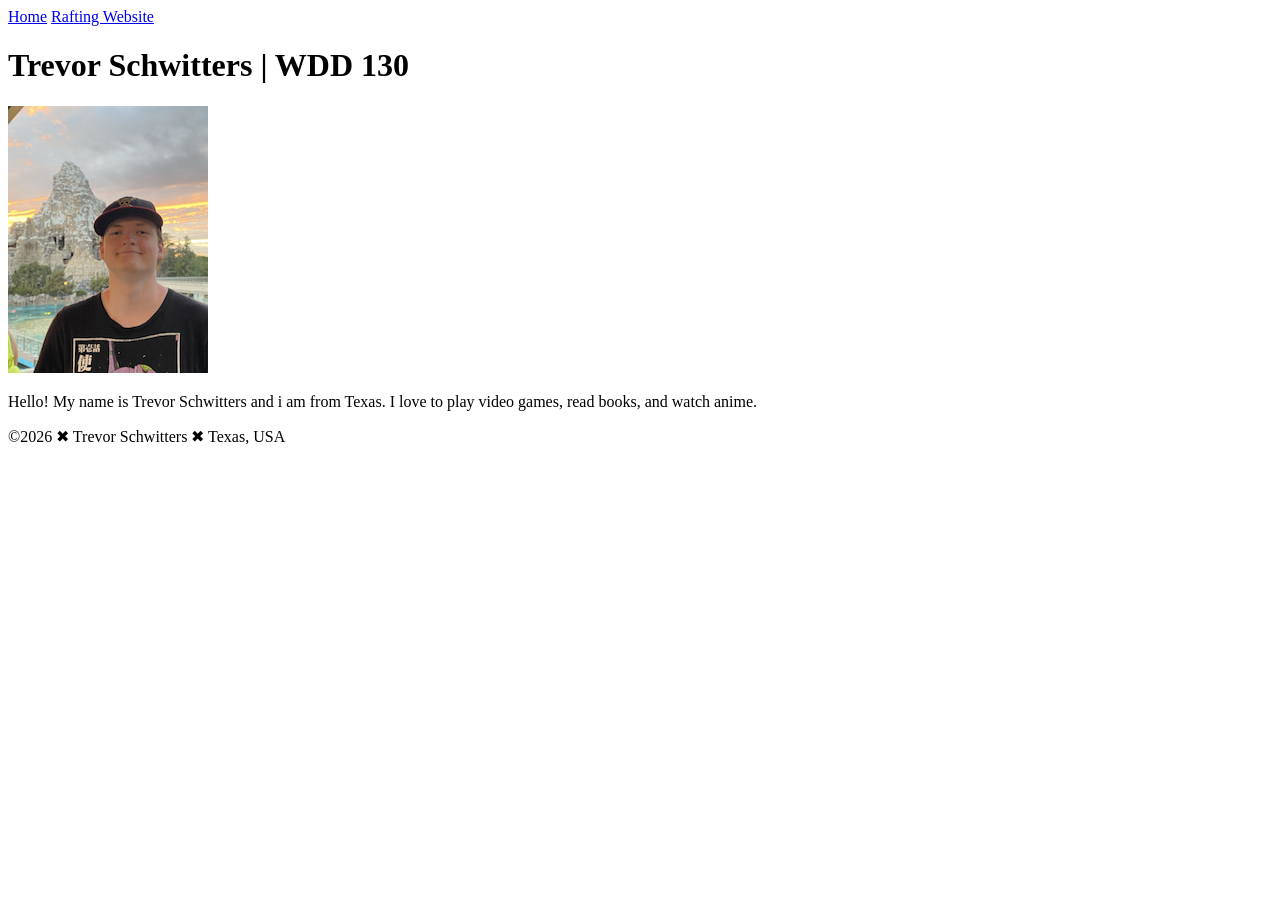
==== index.html @ 22cf65a5 "W01 Assignment" ====
<!DOCTYPE html>
<html lang="en">

<head>
    <meta charset="UTF-8">
    <meta name="viewport" content="width=device-width, initial-scale=1.0">
    <title>Trevor Schwitters | WDD 130</title>
</head>

<body>
    <header>
        <a href="#">Home</a>
        <a href="wwr/">Rafting Website</a>
    </header>
    <main>
        <h1>Trevor Schwitters | WDD 130</h1>
        <img src="images/profile.jpg" alt="Trevor Schwitters.">
        <p>Hello! My name is Trevor Schwitters and i am from Texas. I love to play video games, read
            books, and watch anime.</p>
    </main>
    <footer>
        <p>©2026 ✖ Trevor Schwitters ✖ Texas, USA</p>
    </footer>
</body>

</html>
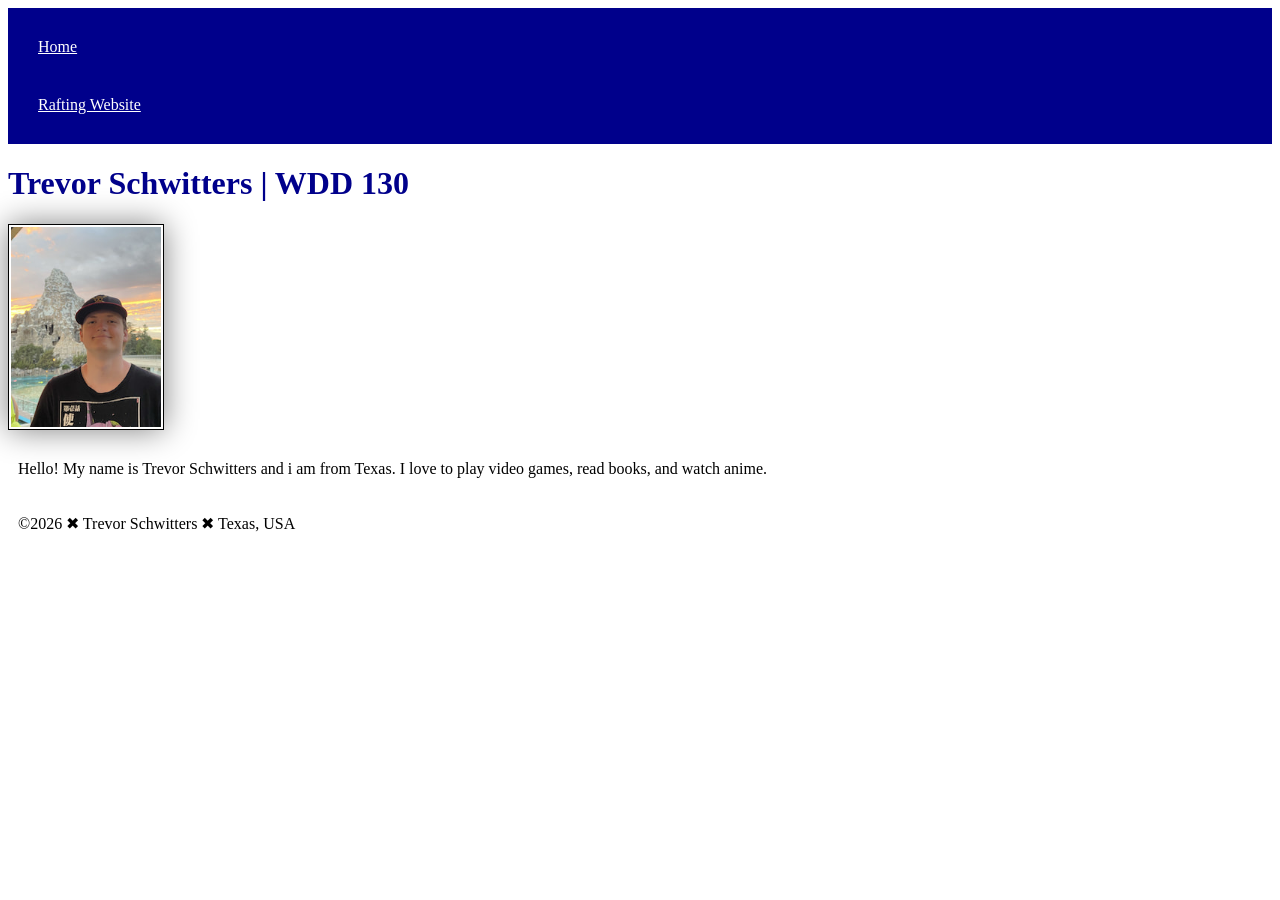
==== commit b37abae2: "W02 Learning Activitys" ====
--- a/index.html
+++ b/index.html
@@ -5,12 +5,15 @@
     <meta charset="UTF-8">
     <meta name="viewport" content="width=device-width, initial-scale=1.0">
     <title>Trevor Schwitters | WDD 130</title>
+    <link rel="stylesheet" href="styles/styles.css">
 </head>
 
 <body>
     <header>
-        <a href="#">Home</a>
-        <a href="wwr/">Rafting Website</a>
+        <nav>
+            <a href="#">Home</a>
+            <a href="wwr/">Rafting Website</a>
+        </nav>
     </header>
     <main>
         <h1>Trevor Schwitters | WDD 130</h1>
--- a/styles/styles.css
+++ b/styles/styles.css
@@ -0,0 +1,22 @@
+nav {
+    background-color: darkblue;
+    padding: 10px;
+}
+nav a {
+    color: white;
+    display: block;
+    padding: 20px;
+}
+h1 {
+    color: darkblue;
+}
+img {
+    width: 150px;
+    height: auto;
+    border: 1px solid black;
+    padding: 2px;
+    box-shadow: 0 0 30px gray;
+}
+p {
+    padding: 10px;
+}
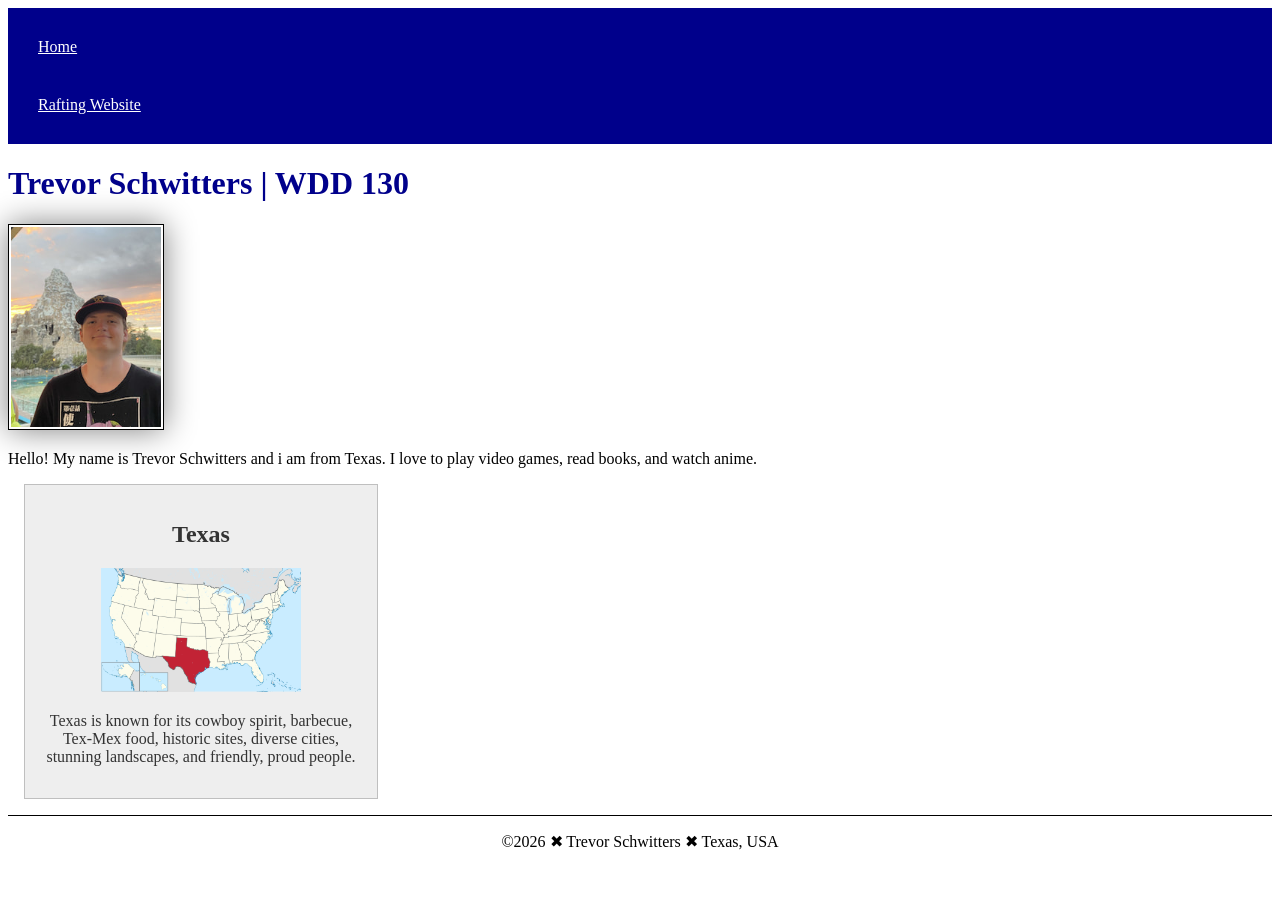
==== commit 875a3098: "W02 Assignment" ====
--- a/index.html
+++ b/index.html
@@ -5,6 +5,8 @@
     <meta charset="UTF-8">
     <meta name="viewport" content="width=device-width, initial-scale=1.0">
     <title>Trevor Schwitters | WDD 130</title>
+    <meta name="description" content="Introduction, Trevor Schwitters, WDD 130: Web Fundamentals.">
+    <meta name="author" content="Trevor Schwitters">
     <link rel="stylesheet" href="styles/styles.css">
 </head>
 
@@ -21,6 +23,13 @@
         <p>Hello! My name is Trevor Schwitters and i am from Texas. I love to play video games, read
             books, and watch anime.</p>
     </main>
+
+    <aside>
+        <h2>Texas</h2>
+        <img src="images/Texas_in_United_States.png" alt="texas highlighted on USA map">
+        <p>Texas is known for its cowboy spirit, barbecue, Tex-Mex food, historic sites, diverse cities, stunning landscapes, and friendly, proud people.</p>
+    </aside>
+
     <footer>
         <p>©2026 ✖ Trevor Schwitters ✖ Texas, USA</p>
     </footer>
--- a/styles/styles.css
+++ b/styles/styles.css
@@ -7,10 +7,15 @@
     display: block;
     padding: 20px;
 }
+
+main {
+    max-width: 840px;
+}
+
 h1 {
     color: darkblue;
 }
-img {
+main img {
     width: 150px;
     height: auto;
     border: 1px solid black;
@@ -18,5 +23,27 @@
     box-shadow: 0 0 30px gray;
 }
 p {
-    padding: 10px;
+    padding: 0;
+}
+
+aside img {
+    width: 200px;
+    height: auto;
+}
+
+aside{
+    width: 20rem;
+    margin: 1rem;
+    border: 1px solid rgb(0 0 0 / 0.2);
+    padding: 1rem;
+    background-color: #eee;
+    color: #333;
+    text-align: center;
+    
+}
+
+footer{
+    margin-top: 15;
+    border-top: 1px solid #000;
+    text-align: center;
 }
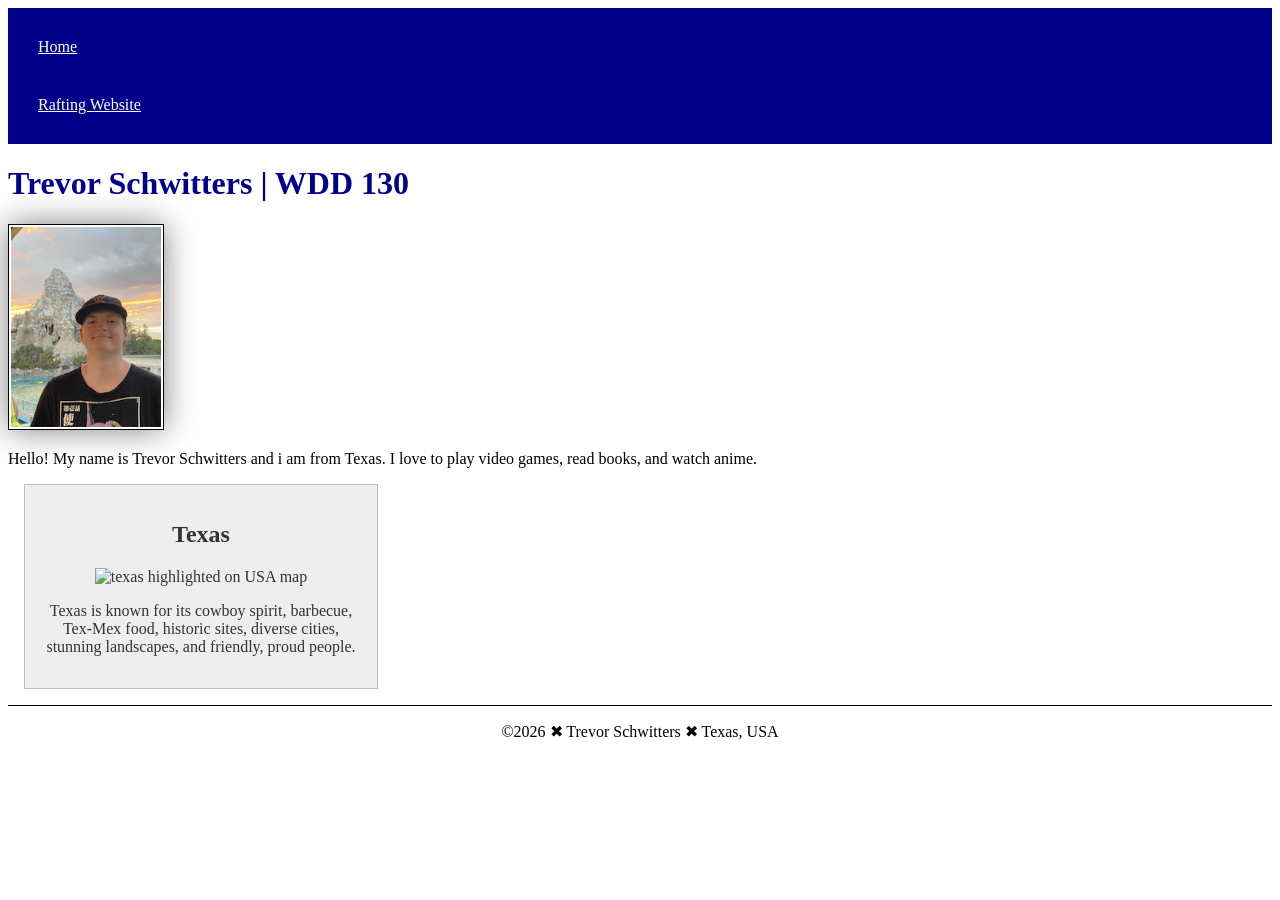
==== commit b4ed2738: "fixed errors" ====
--- a/index.html
+++ b/index.html
@@ -26,7 +26,7 @@
 
     <aside>
         <h2>Texas</h2>
-        <img src="images/Texas_in_United_States.png" alt="texas highlighted on USA map">
+        <img src="images/texas_in_united_states.png" alt="texas highlighted on USA map">
         <p>Texas is known for its cowboy spirit, barbecue, Tex-Mex food, historic sites, diverse cities, stunning landscapes, and friendly, proud people.</p>
     </aside>
 
--- a/styles/styles.css
+++ b/styles/styles.css
@@ -43,7 +43,7 @@
 }
 
 footer{
-    margin-top: 15;
+    margin-top: 15px;
     border-top: 1px solid #000;
     text-align: center;
 }
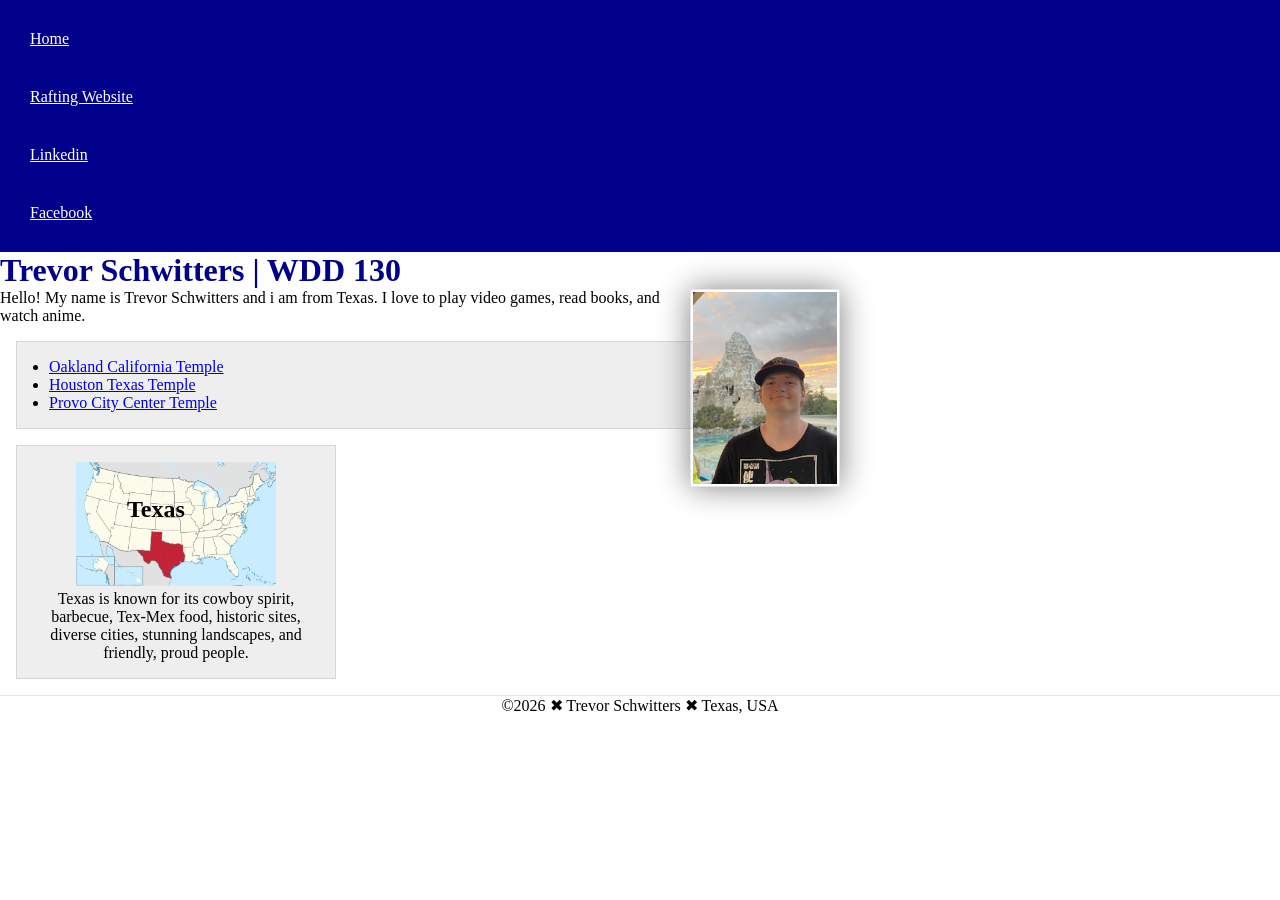
==== commit 402c4024: "W03 Code-along Activity" ====
--- a/index.html
+++ b/index.html
@@ -1,3 +1,4 @@
+<!-- 5/20/2026 -->
 <!DOCTYPE html>
 <html lang="en">
 
@@ -15,6 +16,8 @@
         <nav>
             <a href="#">Home</a>
             <a href="wwr/">Rafting Website</a>
+            <a href="https://www.linkedin.com/in/trevor-schwitters-b3b1b43a8/">Linkedin</a>
+            <a href="https://facebook.com">Facebook</a>
         </nav>
     </header>
     <main>
@@ -22,12 +25,23 @@
         <img src="images/profile.jpg" alt="Trevor Schwitters.">
         <p>Hello! My name is Trevor Schwitters and i am from Texas. I love to play video games, read
             books, and watch anime.</p>
+
+        <ul class="box indent">
+            <li><a href="https://www.churchofjesuschrist.org/temples/details/oakland-california-temple?lang=eng"
+                  target="_blank">Oakland California Temple</a></li>
+            <li><a href="https://www.churchofjesuschrist.org/temples/details/houston-texas-temple?lang=eng"
+                  target="_blank">Houston Texas Temple</a></li>
+            <li><a href="https://www.churchofjesuschrist.org/temples/details/provo-city-center-temple?lang=eng"
+                  target="_blank">Provo City Center Temple</a></li>
+        </ul>
+
     </main>
 
-    <aside>
+    <aside class="box">
         <h2>Texas</h2>
         <img src="images/texas_in_united_states.png" alt="texas highlighted on USA map">
-        <p>Texas is known for its cowboy spirit, barbecue, Tex-Mex food, historic sites, diverse cities, stunning landscapes, and friendly, proud people.</p>
+        <p>Texas is known for its cowboy spirit, barbecue, Tex-Mex food, historic sites, diverse
+            cities, stunning landscapes, and friendly, proud people.</p>
     </aside>
 
     <footer>
--- a/styles/styles.css
+++ b/styles/styles.css
@@ -1,7 +1,18 @@
+:root {
+    --border: 1px solid rgba(0, 0, 0, .1);
+}
+
+* {
+    margin: 0;
+    padding: 0;
+    box-sizing: border-box;
+}
+
 nav {
     background-color: darkblue;
     padding: 10px;
 }
+
 nav a {
     color: white;
     display: block;
@@ -15,15 +26,15 @@
 h1 {
     color: darkblue;
 }
+
 main img {
     width: 150px;
     height: auto;
-    border: 1px solid black;
+    border: var(--border);
     padding: 2px;
     box-shadow: 0 0 30px gray;
-}
-p {
-    padding: 0;
+    float: right;
+    margin: 0 0 1rem 1rem;
 }
 
 aside img {
@@ -31,19 +42,33 @@
     height: auto;
 }
 
-aside{
+aside {
     width: 20rem;
+    text-align: center;
+    position: relative;
+}
+
+aside h2 {
+    position: absolute;
+    top: 50px;
+    left: 110px;
+}
+
+footer {
+    margin-top: 15px;
+    border-top: var(--border);
+    text-align: center;
+}
+
+/* class selectors */
+.box {
     margin: 1rem;
-    border: 1px solid rgb(0 0 0 / 0.2);
+    border: var(--border);
     padding: 1rem;
     background-color: #eee;
-    color: #333;
-    text-align: center;
-    
+    color: #000;
 }
 
-footer{
-    margin-top: 15px;
-    border-top: 1px solid #000;
-    text-align: center;
+.indent {
+    padding-left: 2rem;
 }
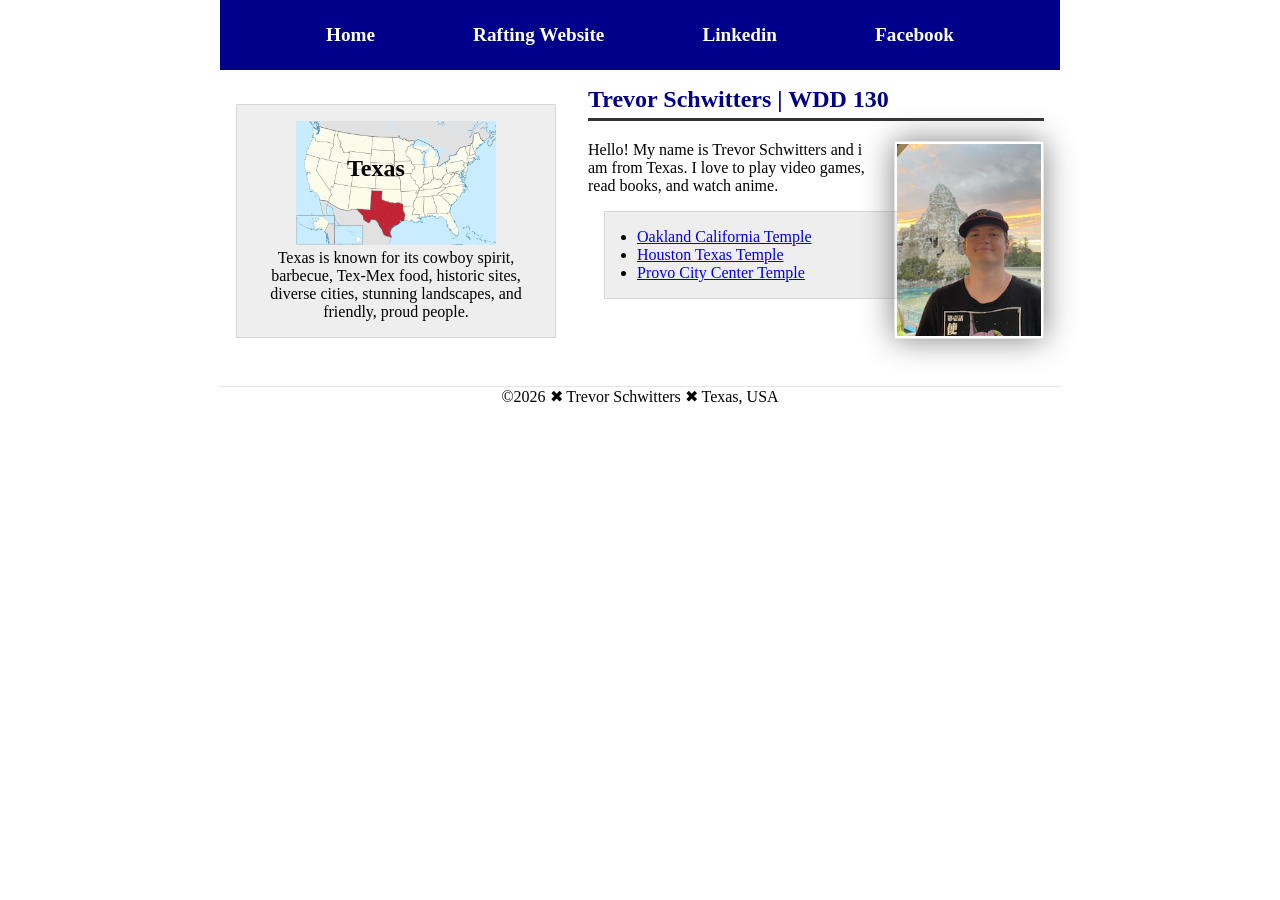
==== commit b178baeb: "W04 Code-along" ====
--- a/index.html
+++ b/index.html
@@ -13,36 +13,37 @@
 
 <body>
     <header>
-        <nav>
-            <a href="#">Home</a>
-            <a href="wwr/">Rafting Website</a>
-            <a href="https://www.linkedin.com/in/trevor-schwitters-b3b1b43a8/">Linkedin</a>
-            <a href="https://facebook.com">Facebook</a>
-        </nav>
+        <a href="#">Home</a>
+        <a href="wwr/">Rafting Website</a>
+        <a href="https://www.linkedin.com/in/trevor-schwitters-b3b1b43a8/">Linkedin</a>
+        <a href="https://facebook.com">Facebook</a>
     </header>
-    <main>
-        <h1>Trevor Schwitters | WDD 130</h1>
-        <img src="images/profile.jpg" alt="Trevor Schwitters.">
-        <p>Hello! My name is Trevor Schwitters and i am from Texas. I love to play video games, read
-            books, and watch anime.</p>
 
-        <ul class="box indent">
-            <li><a href="https://www.churchofjesuschrist.org/temples/details/oakland-california-temple?lang=eng"
-                  target="_blank">Oakland California Temple</a></li>
-            <li><a href="https://www.churchofjesuschrist.org/temples/details/houston-texas-temple?lang=eng"
-                  target="_blank">Houston Texas Temple</a></li>
-            <li><a href="https://www.churchofjesuschrist.org/temples/details/provo-city-center-temple?lang=eng"
-                  target="_blank">Provo City Center Temple</a></li>
-        </ul>
+    <nav class="grid">
+        <main>
+            <h1>Trevor Schwitters | WDD 130</h1>
+            <img src="images/profile.jpg" alt="Trevor Schwitters.">
+            <p>Hello! My name is Trevor Schwitters and i am from Texas. I love to play video games, read
+                books, and watch anime.</p>
 
-    </main>
+            <ul class="box indent">
+                <li><a href="https://www.churchofjesuschrist.org/temples/details/oakland-california-temple?lang=eng"
+                      target="_blank">Oakland California Temple</a></li>
+                <li><a href="https://www.churchofjesuschrist.org/temples/details/houston-texas-temple?lang=eng"
+                      target="_blank">Houston Texas Temple</a></li>
+                <li><a href="https://www.churchofjesuschrist.org/temples/details/provo-city-center-temple?lang=eng"
+                      target="_blank">Provo City Center Temple</a></li>
+            </ul>
 
-    <aside class="box">
-        <h2>Texas</h2>
-        <img src="images/texas_in_united_states.png" alt="texas highlighted on USA map">
-        <p>Texas is known for its cowboy spirit, barbecue, Tex-Mex food, historic sites, diverse
-            cities, stunning landscapes, and friendly, proud people.</p>
-    </aside>
+        </main>
+
+        <aside class="box">
+            <h2>Texas</h2>
+            <img src="images/texas_in_united_states.png" alt="texas highlighted on USA map">
+            <p>Texas is known for its cowboy spirit, barbecue, Tex-Mex food, historic sites, diverse
+                cities, stunning landscapes, and friendly, proud people.</p>
+        </aside>
+    </nav>
 
     <footer>
         <p>©2026 ✖ Trevor Schwitters ✖ Texas, USA</p>
--- a/styles/styles.css
+++ b/styles/styles.css
@@ -8,23 +8,43 @@
     box-sizing: border-box;
 }
 
-nav {
+header {
     background-color: darkblue;
-    padding: 10px;
+    padding: 1rem;
+    display: flex;
+    justify-content: space-evenly;
+    align-items: center;
 }
 
-nav a {
-    color: white;
+header a {
     display: block;
-    padding: 20px;
+    padding: 0.5rem;
+    text-decoration: none;
+    font-size: 1.2rem;
+    font-weight: 700;
+    color: #fff;
+}
+
+header, .grid, footer {
+  max-width: 840px;
+  margin: 0 auto;
+}
+
+.grid {
+  display: grid;
+  align-items: center;
 }
 
 main {
-    max-width: 840px;
+  grid-column: 2/3;
+  margin: 1rem;
 }
 
 h1 {
     color: darkblue;
+    border-bottom: 3px solid #333;
+    padding-bottom: 5px;
+    margin-bottom: 20px; 
 }
 
 main img {
@@ -46,6 +66,8 @@
     width: 20rem;
     text-align: center;
     position: relative;
+    grid-column: 1/2;
+    grid-row: 1/2;
 }
 
 aside h2 {
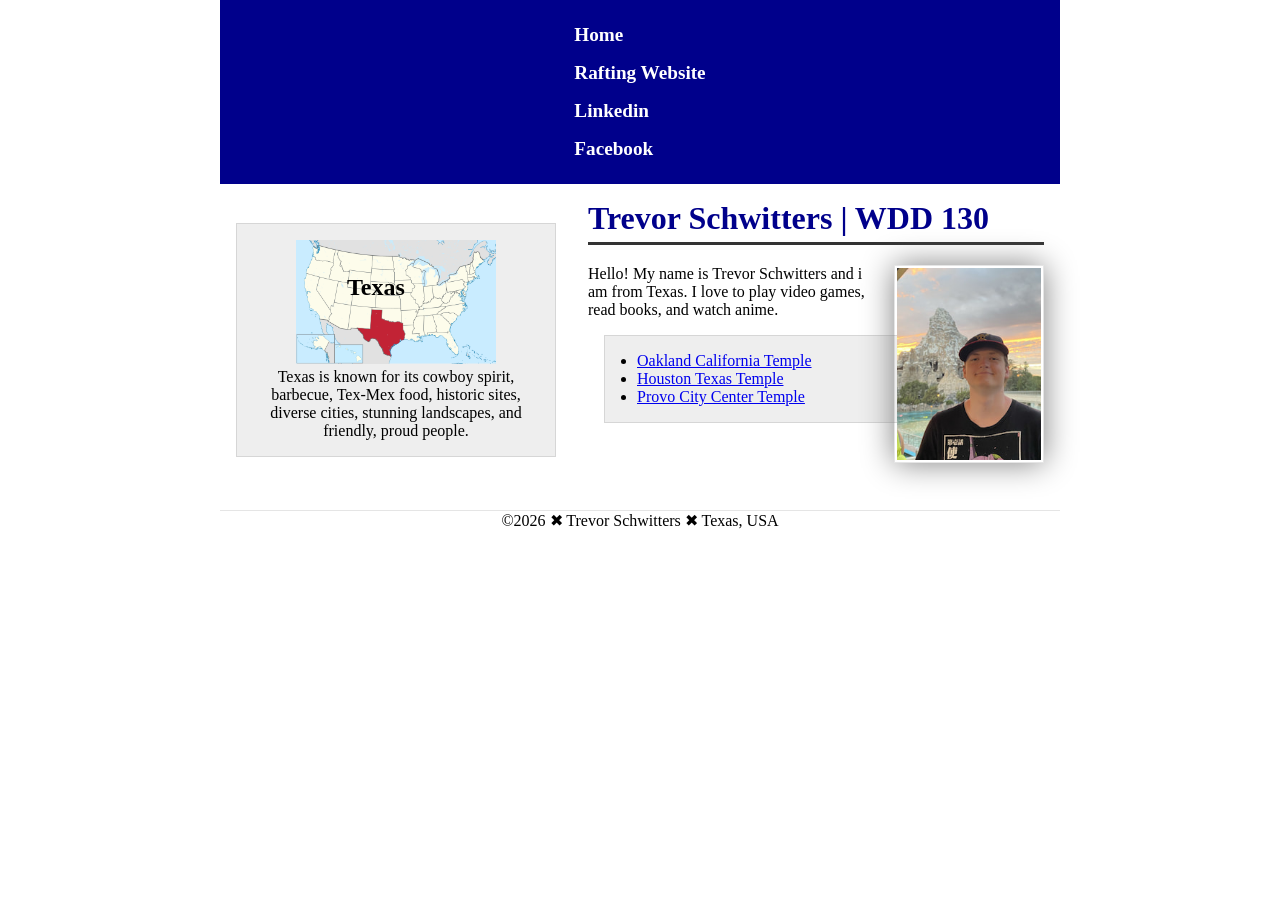
==== commit e0b2903a: "W04 assignment" ====
--- a/index.html
+++ b/index.html
@@ -13,13 +13,15 @@
 
 <body>
     <header>
+        <nav>
         <a href="#">Home</a>
         <a href="wwr/">Rafting Website</a>
         <a href="https://www.linkedin.com/in/trevor-schwitters-b3b1b43a8/">Linkedin</a>
         <a href="https://facebook.com">Facebook</a>
+        </nav>
     </header>
 
-    <nav class="grid">
+    <div class="grid">
         <main>
             <h1>Trevor Schwitters | WDD 130</h1>
             <img src="images/profile.jpg" alt="Trevor Schwitters.">
@@ -43,7 +45,7 @@
             <p>Texas is known for its cowboy spirit, barbecue, Tex-Mex food, historic sites, diverse
                 cities, stunning landscapes, and friendly, proud people.</p>
         </aside>
-    </nav>
+    </div>
 
     <footer>
         <p>©2026 ✖ Trevor Schwitters ✖ Texas, USA</p>
